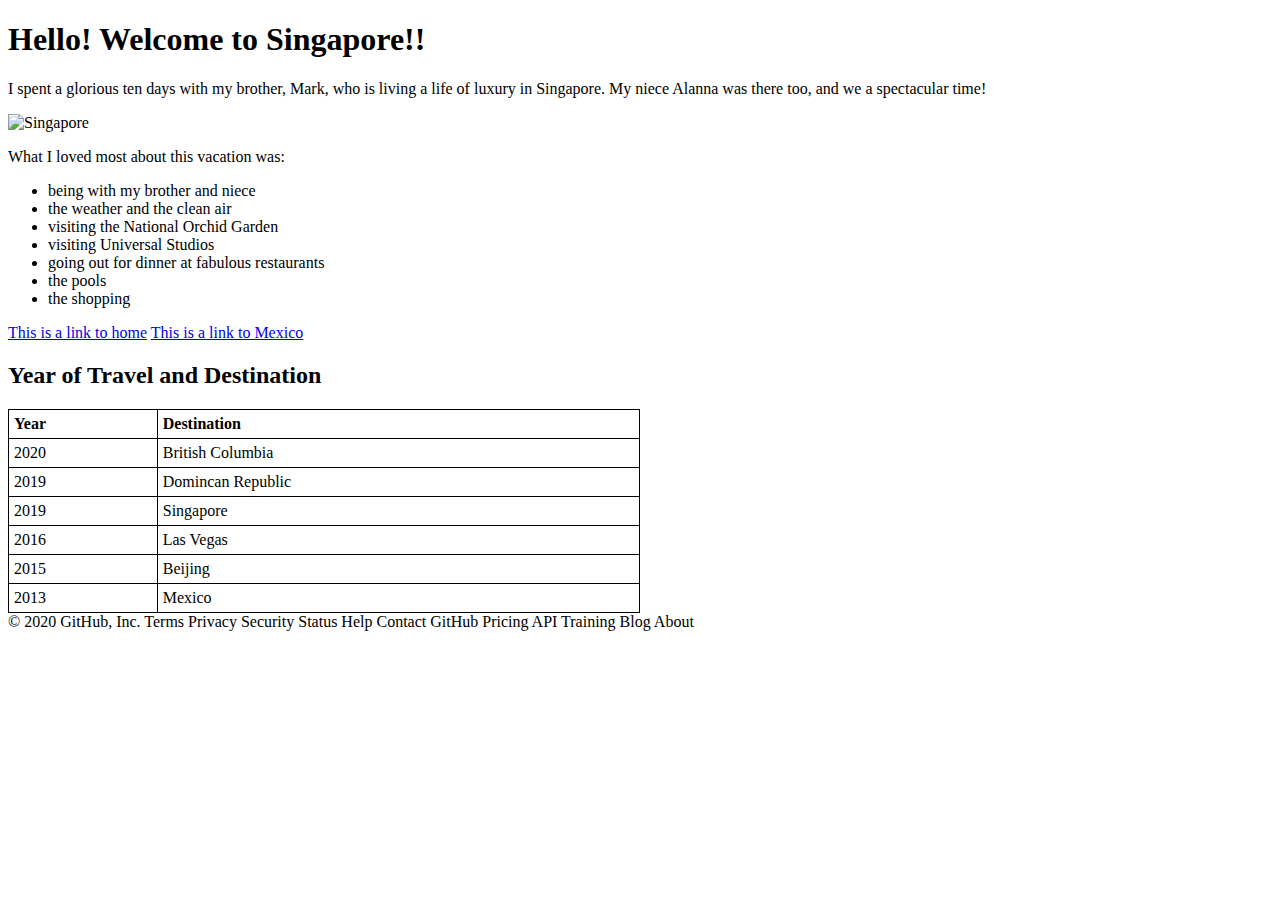
==== Singapore.html @ 891b0165 "Create Singapore.html" ====
<!doctype html>
<html lang="en">
  <head>
    <meta charset="utf-8">
    <title>Singapore</title>
    <link rel="stylesheet" href="mystyle.css">
      </head>
  <body>
    <h1>Hello! Welcome to Singapore!!</h1>
    <p class="fancy">I spent a glorious ten days with my brother, Mark, who is living a life of luxury in Singapore. My niece Alanna was there too, and we a spectacular time!</p>
  <img src="IMG-20190413-WA0004.jpg" alt="Singapore" width="500" height="600">
  <p class="fancy">What I loved most about this vacation was:</p>
     <ul>
       <li>being with my brother and niece</li>
 <li>the weather and the clean air</li>
       <li>visiting the National Orchid Garden</li>
 <li>visiting Universal Studios</li>
      <li>going out for dinner at fabulous restaurants</li>
 <li>the pools</li>
 <li>the shopping</li>
    </ul>
    
  <a href="index.html">This is a link to home</a>
    <a href="Mexico.html">This is a link to Mexico</a>
 <head>
<style>
table, th, td {
  border: 1px solid black;
  border-collapse: collapse; 
  }
  th, td {
  padding: 5px;
}
th {
  text-align: left;
}
</style>
</head>
<body>

<h2>Year of Travel and Destination</h2>
  <table style="width:50%">
  <tr>
    <th>Year</th>
    <th>Destination</th>
      </tr>
  <tr>
    <td>2020</td>
    <td>British Columbia</td>
      </tr>
  <tr>
    <td>2019</td>
    <td>Domincan Republic</td>
    </tr>
  <tr>
    <td>2019</td>
    <td>Singapore</td>
      </tr>
  <tr>
    <td>2016</td>
    <td>Las Vegas</td>
      </tr>
  <tr>
    <td>2015</td>
    <td>Beijing</td>
      </tr>
  <tr>
    <td>2013</td>
    <td>Mexico</td>
      </tr>
  
</table>
    </body>  
© 2020 GitHub, Inc.
Terms
Privacy
Security
Status
Help
Contact GitHub
Pricing
API
Training
Blog
About
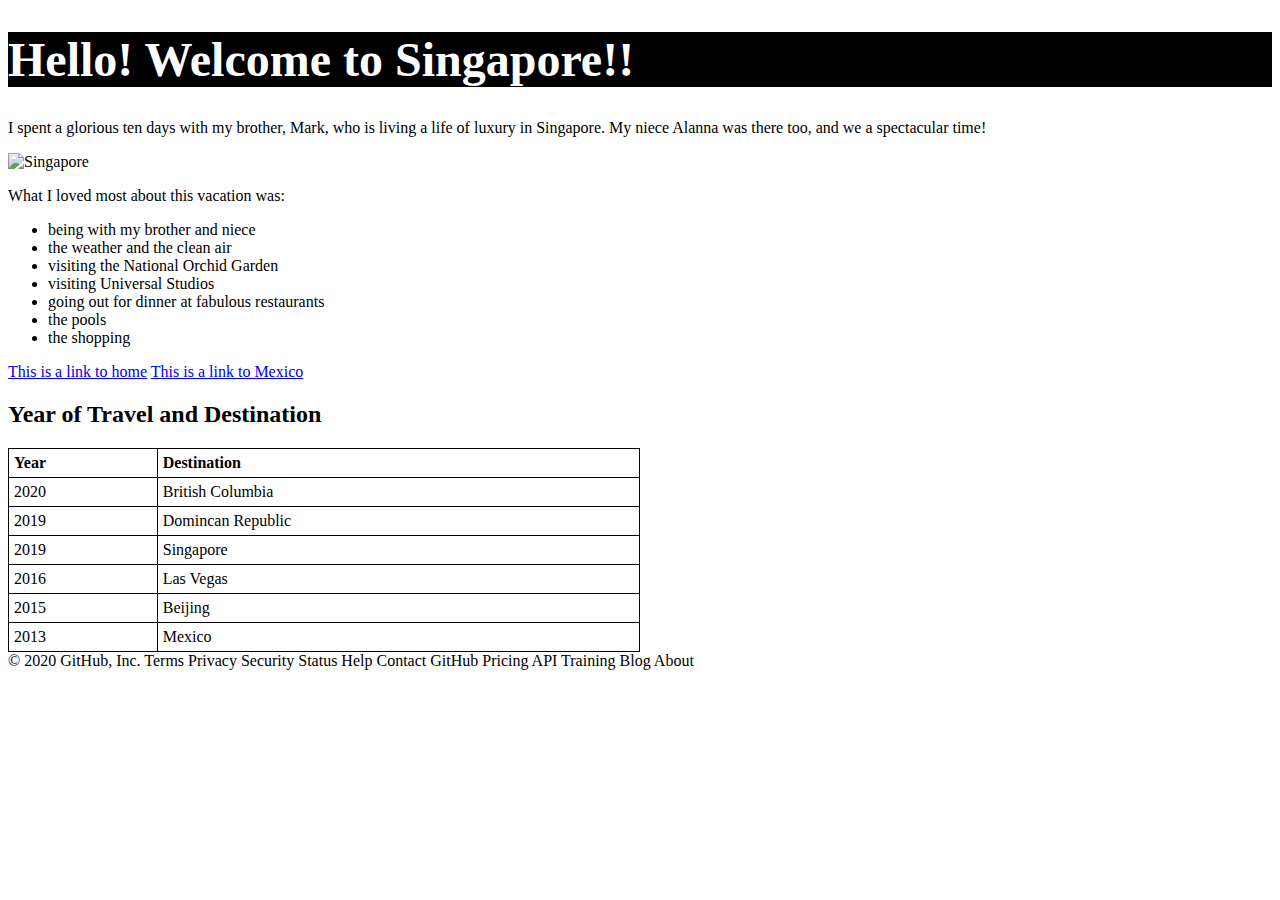
==== commit b45b0ec3: "Update Singapore.html" ====
--- a/Singapore.html
+++ b/Singapore.html
@@ -7,9 +7,9 @@
       </head>
   <body>
     <h1>Hello! Welcome to Singapore!!</h1>
-    <p class="fancy">I spent a glorious ten days with my brother, Mark, who is living a life of luxury in Singapore. My niece Alanna was there too, and we a spectacular time!</p>
+    <p>I spent a glorious ten days with my brother, Mark, who is living a life of luxury in Singapore. My niece Alanna was there too, and we a spectacular time!</p>
   <img src="IMG-20190413-WA0004.jpg" alt="Singapore" width="500" height="600">
-  <p class="fancy">What I loved most about this vacation was:</p>
+  <p>What I loved most about this vacation was:</p>
      <ul>
        <li>being with my brother and niece</li>
  <li>the weather and the clean air</li>
--- a/mystyle.css
+++ b/mystyle.css
@@ -0,0 +1,34 @@
+h1{
+background-color:#000;
+color:#fff;
+font-size:3em;
+}
+p.fancy{
+  color:#666;
+  font-style: oblique;
+}
+   <style>
+   .tg  {border-collapse:collapse;border-spacing:0;}
+.tg td{border-color:black;border-style:solid;border-width:1px;font-family:Arial, sans-serif;font-size:14px;
+  overflow:hidden;padding:10px 5px;word-break:normal;}
+.tg th{border-color:black;border-style:solid;border-width:1px;font-family:Arial, sans-serif;font-size:14px;
+  font-weight:normal;overflow:hidden;padding:10px 5px;word-break:normal;}
+.tg .tg-0lax{text-align:left;vertical-align:top}
+.tg .tg-0pky{border-color:inherit;text-align:left;vertical-align:top}
+</style>
+}
+ul.nav li{
+  display:inline;
+  padding:10px;
+  width:50px;
+}
+  ul.nav li a{
+    display: inline-block;
+    padding: 10px;
+    background-color:#FBFBCF;
+    color:#333;
+    text-decoration:none;
+  }
+ul.nav li a:hover{
+  background-color:#000;
+}
